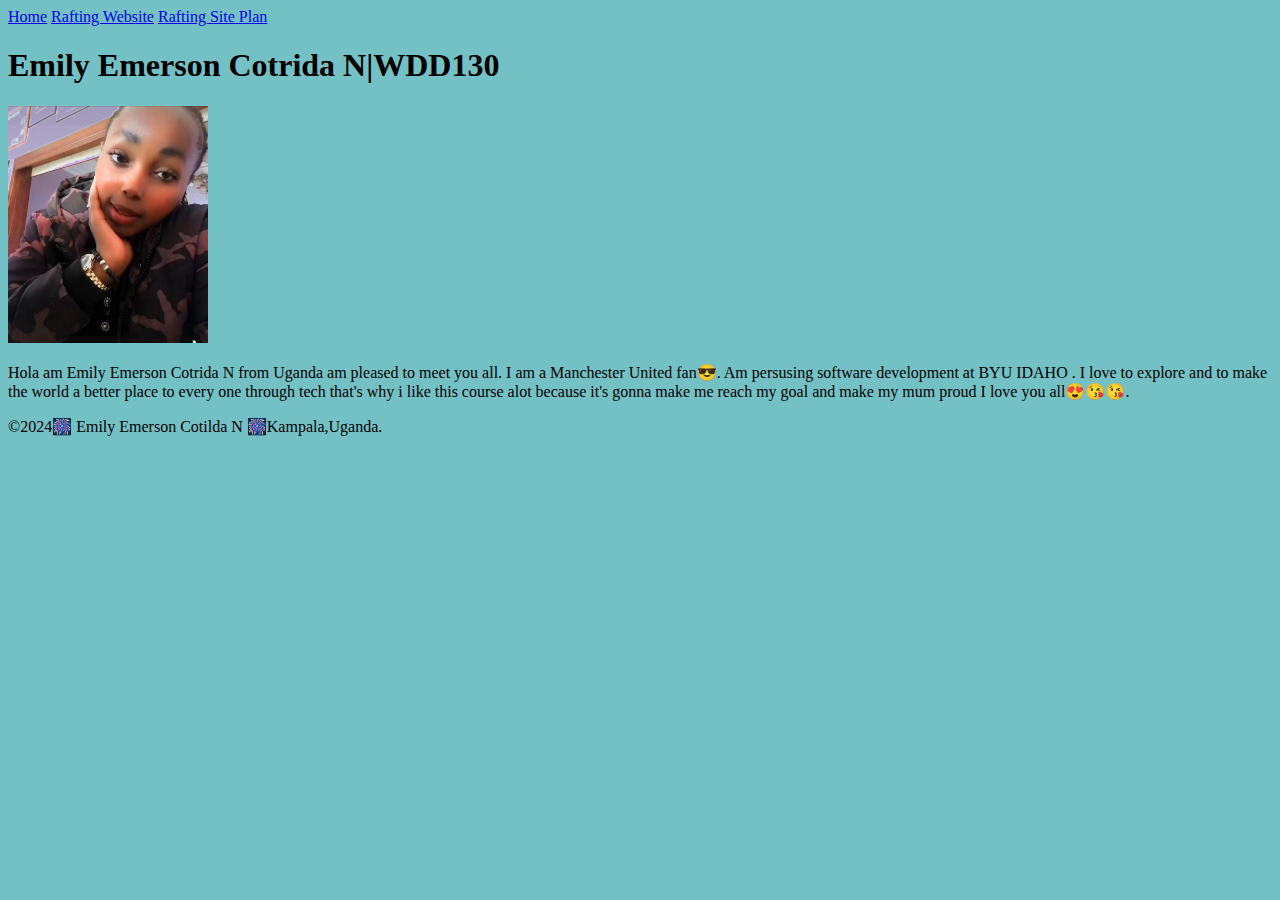
==== index.html @ 860ee117 "added background b" ====
<!DOCTYPE html>
<html lang="en">
<head>
    <meta charset="UTF-8">
    <meta name="viewport" content="width=device-width, initial-scale=1.0">
    <link rel="stylesheet" href="styles/styles.css">
    <title>EMILY EMERSON COTRIDA N |WDD130</title>
</head>
<body>
    <header>
        <nav>
            <a href="#">Home</a>
            <a href="wwr/">Rafting Website</a>
            <a href="wwr/site-plan-rafting.html">Rafting Site Plan</a>
        </nav>
    </header>
    <main>
        <h1>Emily Emerson Cotrida N|WDD130</h1>
        <img src="images/profile.jpg" alt="Hola am Emily Emerson Cotrida N" width="200">
        <p>Hola am Emily Emerson Cotrida N from Uganda am pleased to meet you all. I am a Manchester United fan😎.
            Am persusing software development at BYU IDAHO . I love to explore and to make the world a better place to every one
            through tech that's why i like this course alot because it's gonna make me reach my goal and make my mum proud
            I love you all😍😘😘.</p>
    </main>
    <footer>
        <p>&copy;2024🎆 Emily Emerson Cotilda N 🎆Kampala,Uganda. </p>
    </footer>
    
</body>
</html>
---- styles/styles.css ----
body{
    background-color: rgb(116, 193, 197);
}
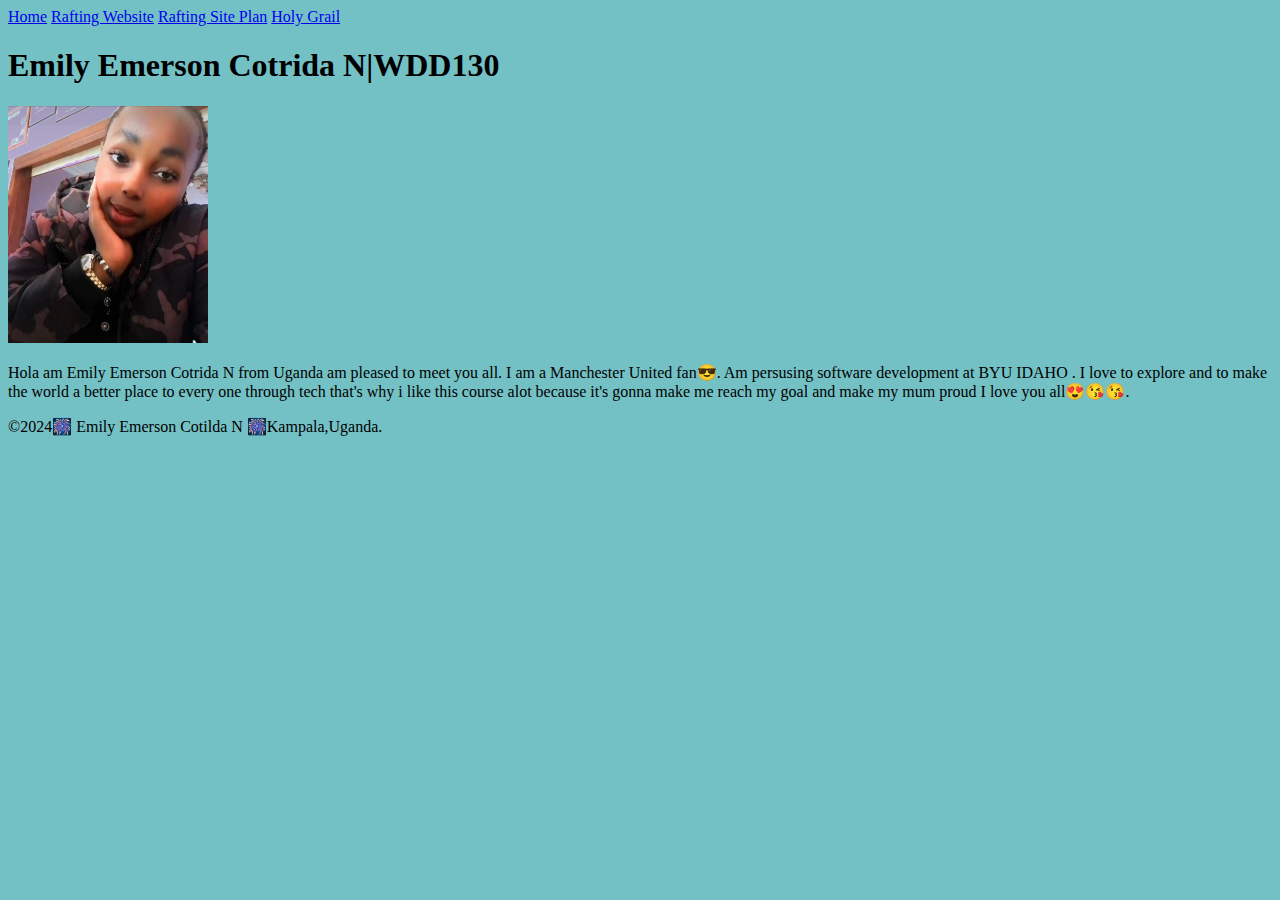
==== commit 26e41d54: "holy grail link" ====
--- a/index.html
+++ b/index.html
@@ -1,5 +1,5 @@
 <!DOCTYPE html>
-<html lang="en">
+<html lang="en-US">
 <head>
     <meta charset="UTF-8">
     <meta name="viewport" content="width=device-width, initial-scale=1.0">
@@ -9,9 +9,10 @@
 <body>
     <header>
         <nav>
-            <a href="#">Home</a>
+            <a href="index.html">Home</a>
             <a href="wwr/">Rafting Website</a>
             <a href="wwr/site-plan-rafting.html">Rafting Site Plan</a>
+            <a href="week 02/holygrail.html">Holy Grail</a>
         </nav>
     </header>
     <main>
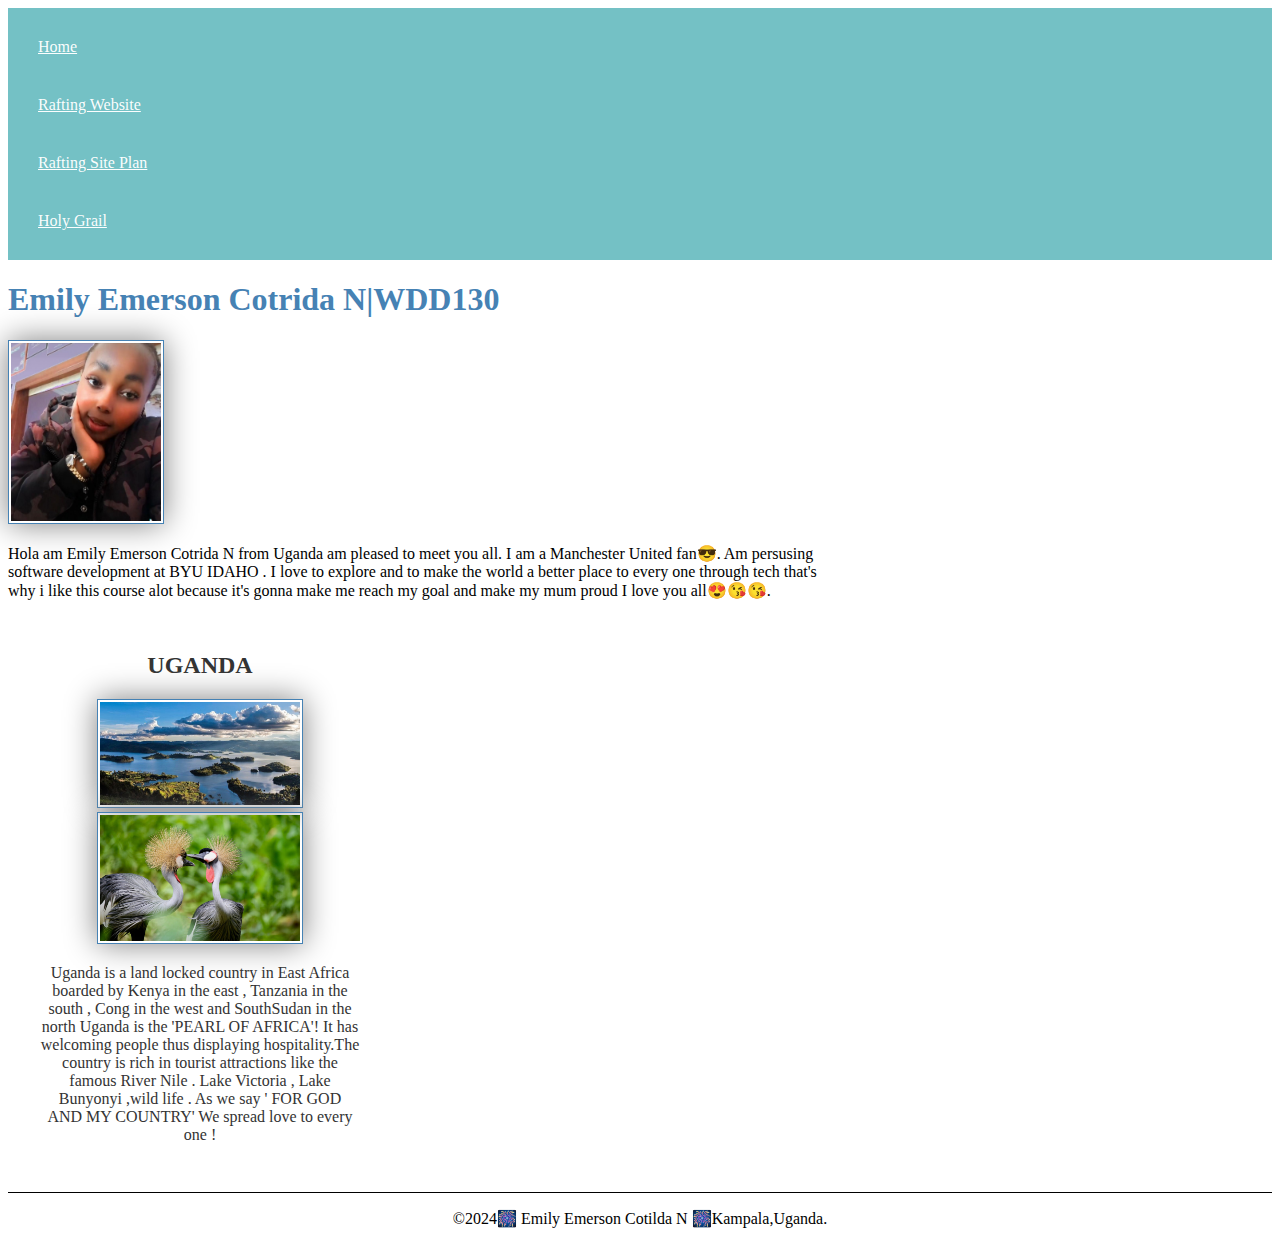
==== commit d2462f85: "new images" ====
--- a/index.html
+++ b/index.html
@@ -3,8 +3,14 @@
 <head>
     <meta charset="UTF-8">
     <meta name="viewport" content="width=device-width, initial-scale=1.0">
+    <title>EMILY EMERSON COTRIDA N |WDD130</title>
+    <meta name="description" content="HEllo am Emily Emerson Cotilda N  a software development student Welcome to my homepage!
+      I am a passionate  and dedicated software development student exploring the world of coding, app development, and software engineering.
+      This page features my projects so join me as I explore innovative solutions and share my passion for creating software that makes a difference to the world.">
+    <meta name="author" content="Emily Emerson Cotilda N">
+
     <link rel="stylesheet" href="styles/styles.css">
-    <title>EMILY EMERSON COTRIDA N |WDD130</title>
+    
 </head>
 <body>
     <header>
@@ -23,6 +29,15 @@
             through tech that's why i like this course alot because it's gonna make me reach my goal and make my mum proud
             I love you all😍😘😘.</p>
     </main>
+    <aside>
+        <h2>UGANDA</h2>
+        <img src="images/Uganda 2.jpg" alt="Uganda lake Bunyonyi">
+        <img src="images/Uganda.jpg" alt="Uganda Crested Crane">
+        <p>Uganda is a land locked country  in East Africa boarded by Kenya in the east , Tanzania in the south , Cong in the west and SouthSudan in the north
+           Uganda is the 'PEARL OF AFRICA'! It has welcoming people thus displaying hospitality.The country is rich in tourist attractions like the famous 
+           River Nile . Lake Victoria , Lake Bunyonyi ,wild life . As we say ' FOR GOD AND MY COUNTRY' We spread love to every one !
+        </p>
+    </aside>
     <footer>
         <p>&copy;2024🎆 Emily Emerson Cotilda N 🎆Kampala,Uganda. </p>
     </footer>
--- a/styles/styles.css
+++ b/styles/styles.css
@@ -1,3 +1,46 @@
-body{
+nav {
     background-color: rgb(116, 193, 197);
+    padding: 10px;
+}
+nav a {
+    color: rgba(255, 255, 255, 0.979);
+    display: block;
+    padding: 20px;
+}
+h1 {
+  color:steelblue ;
+}
+img {
+   width: 150px;
+   height: auto;
+   border: 1px solid steelblue;
+   padding: 2px;
+   box-shadow: 0 0 30px gray;
+}
+p {
+  padding:10px ;
+}
+main {max-width: 840px;}
+aside{
+  width: 20rem;
+  margin: 1rem;
+  border: 1px;
+  padding: 1rem;
+  background-attachment: #eee;
+  color: #333;
+  text-align: center;
+}
+aside img {
+  width: 200px;
+  height: auto;
+}
+main img{
+  width: 150px;
+  height: auto;
+}
+p{padding: 0;}
+footer{
+  margin-top: 15px;
+  border-top: 1px solid #000;
+  text-align: center;
 }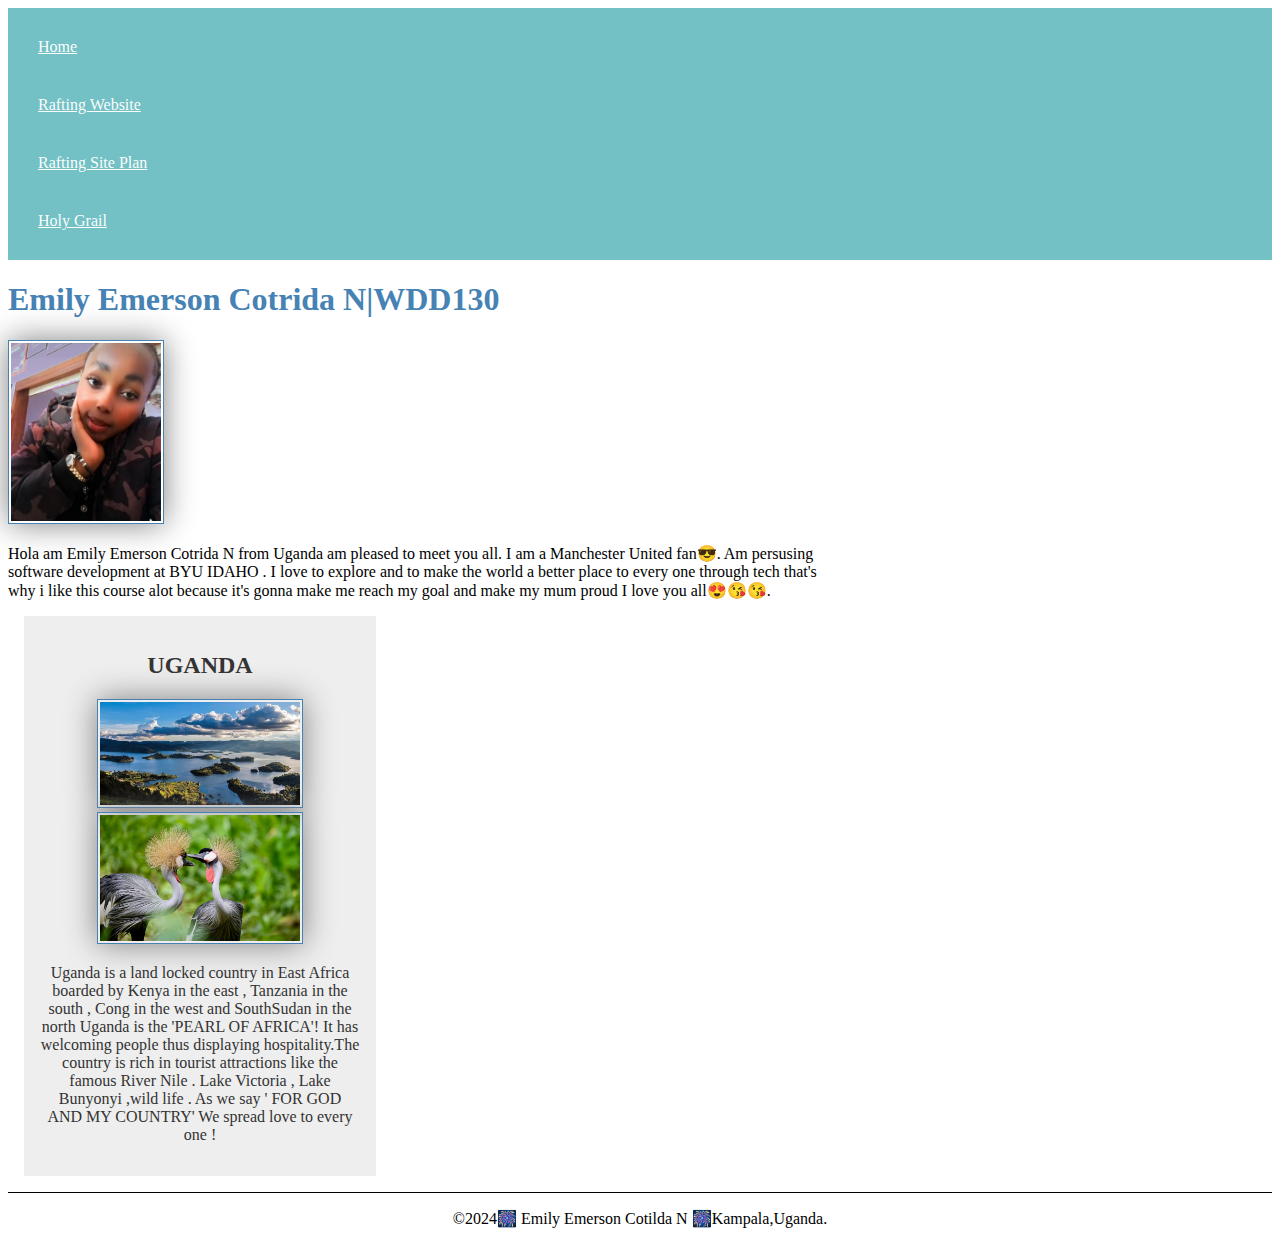
==== commit 9b1fdf5d: "checked and validated work" ====
--- a/index.html
+++ b/index.html
@@ -18,7 +18,7 @@
             <a href="index.html">Home</a>
             <a href="wwr/">Rafting Website</a>
             <a href="wwr/site-plan-rafting.html">Rafting Site Plan</a>
-            <a href="week 02/holygrail.html">Holy Grail</a>
+            <a href="week02/holygrail.html">Holy Grail</a>
         </nav>
     </header>
     <main>
@@ -31,7 +31,7 @@
     </main>
     <aside>
         <h2>UGANDA</h2>
-        <img src="images/Uganda 2.jpg" alt="Uganda lake Bunyonyi">
+        <img src="images/Uganda2.jpg" alt="Uganda lake Bunyonyi">
         <img src="images/Uganda.jpg" alt="Uganda Crested Crane">
         <p>Uganda is a land locked country  in East Africa boarded by Kenya in the east , Tanzania in the south , Cong in the west and SouthSudan in the north
            Uganda is the 'PEARL OF AFRICA'! It has welcoming people thus displaying hospitality.The country is rich in tourist attractions like the famous 
--- a/styles/styles.css
+++ b/styles/styles.css
@@ -26,7 +26,7 @@
   margin: 1rem;
   border: 1px;
   padding: 1rem;
-  background-attachment: #eee;
+  background-color: #eee;
   color: #333;
   text-align: center;
 }
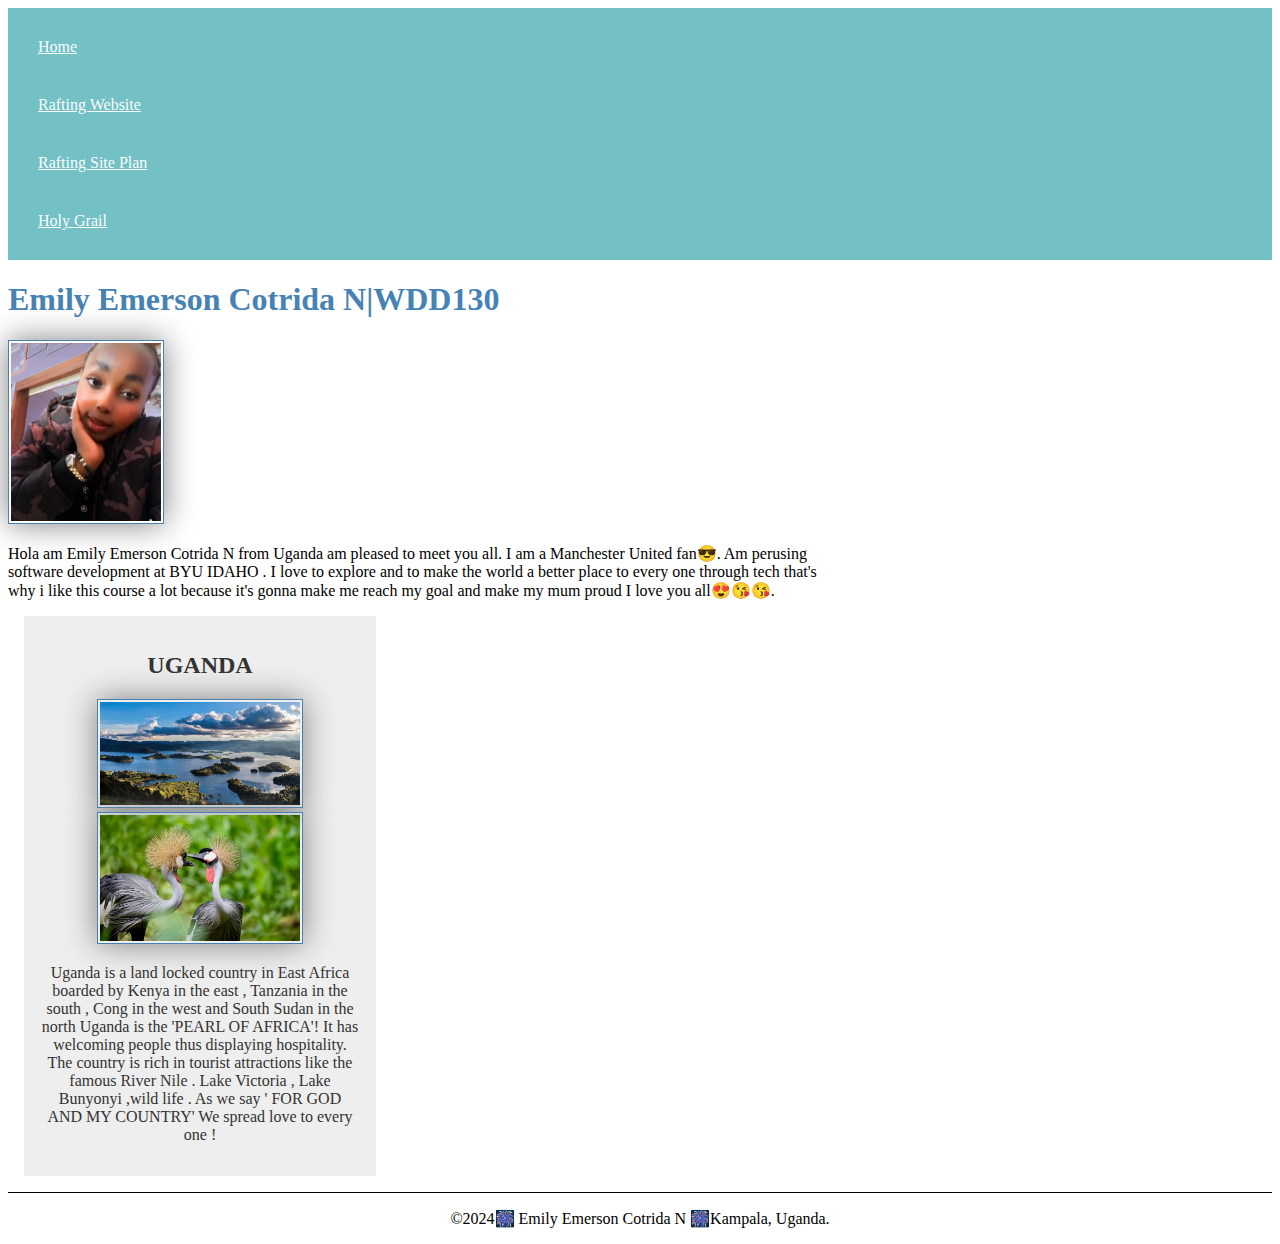
==== commit 50054e7f: "clear error" ====
--- a/index.html
+++ b/index.html
@@ -4,10 +4,10 @@
     <meta charset="UTF-8">
     <meta name="viewport" content="width=device-width, initial-scale=1.0">
     <title>EMILY EMERSON COTRIDA N |WDD130</title>
-    <meta name="description" content="HEllo am Emily Emerson Cotilda N  a software development student Welcome to my homepage!
+    <meta name="description" content="Hello am Emily Emerson Cotrida N  a software development student Welcome to my homepage!
       I am a passionate  and dedicated software development student exploring the world of coding, app development, and software engineering.
       This page features my projects so join me as I explore innovative solutions and share my passion for creating software that makes a difference to the world.">
-    <meta name="author" content="Emily Emerson Cotilda N">
+    <meta name="author" content="Emily Emerson Cotrida N">
 
     <link rel="stylesheet" href="styles/styles.css">
     
@@ -25,21 +25,21 @@
         <h1>Emily Emerson Cotrida N|WDD130</h1>
         <img src="images/profile.jpg" alt="Hola am Emily Emerson Cotrida N" width="200">
         <p>Hola am Emily Emerson Cotrida N from Uganda am pleased to meet you all. I am a Manchester United fan😎.
-            Am persusing software development at BYU IDAHO . I love to explore and to make the world a better place to every one
-            through tech that's why i like this course alot because it's gonna make me reach my goal and make my mum proud
+            Am perusing software development at BYU IDAHO . I love to explore and to make the world a better place to every one
+            through tech that's why i like this course a lot because it's gonna make me reach my goal and make my mum proud
             I love you all😍😘😘.</p>
     </main>
     <aside>
         <h2>UGANDA</h2>
         <img src="images/Uganda2.jpg" alt="Uganda lake Bunyonyi">
         <img src="images/Uganda.jpg" alt="Uganda Crested Crane">
-        <p>Uganda is a land locked country  in East Africa boarded by Kenya in the east , Tanzania in the south , Cong in the west and SouthSudan in the north
-           Uganda is the 'PEARL OF AFRICA'! It has welcoming people thus displaying hospitality.The country is rich in tourist attractions like the famous 
+        <p>Uganda is a land locked country  in East Africa boarded by Kenya in the east , Tanzania in the south , Cong in the west and South Sudan in the north
+           Uganda is the 'PEARL OF AFRICA'! It has welcoming people thus displaying hospitality. The country is rich in tourist attractions like the famous 
            River Nile . Lake Victoria , Lake Bunyonyi ,wild life . As we say ' FOR GOD AND MY COUNTRY' We spread love to every one !
         </p>
     </aside>
     <footer>
-        <p>&copy;2024🎆 Emily Emerson Cotilda N 🎆Kampala,Uganda. </p>
+        <p>&copy;2024🎆 Emily Emerson Cotrida N 🎆Kampala, Uganda. </p>
     </footer>
     
 </body>
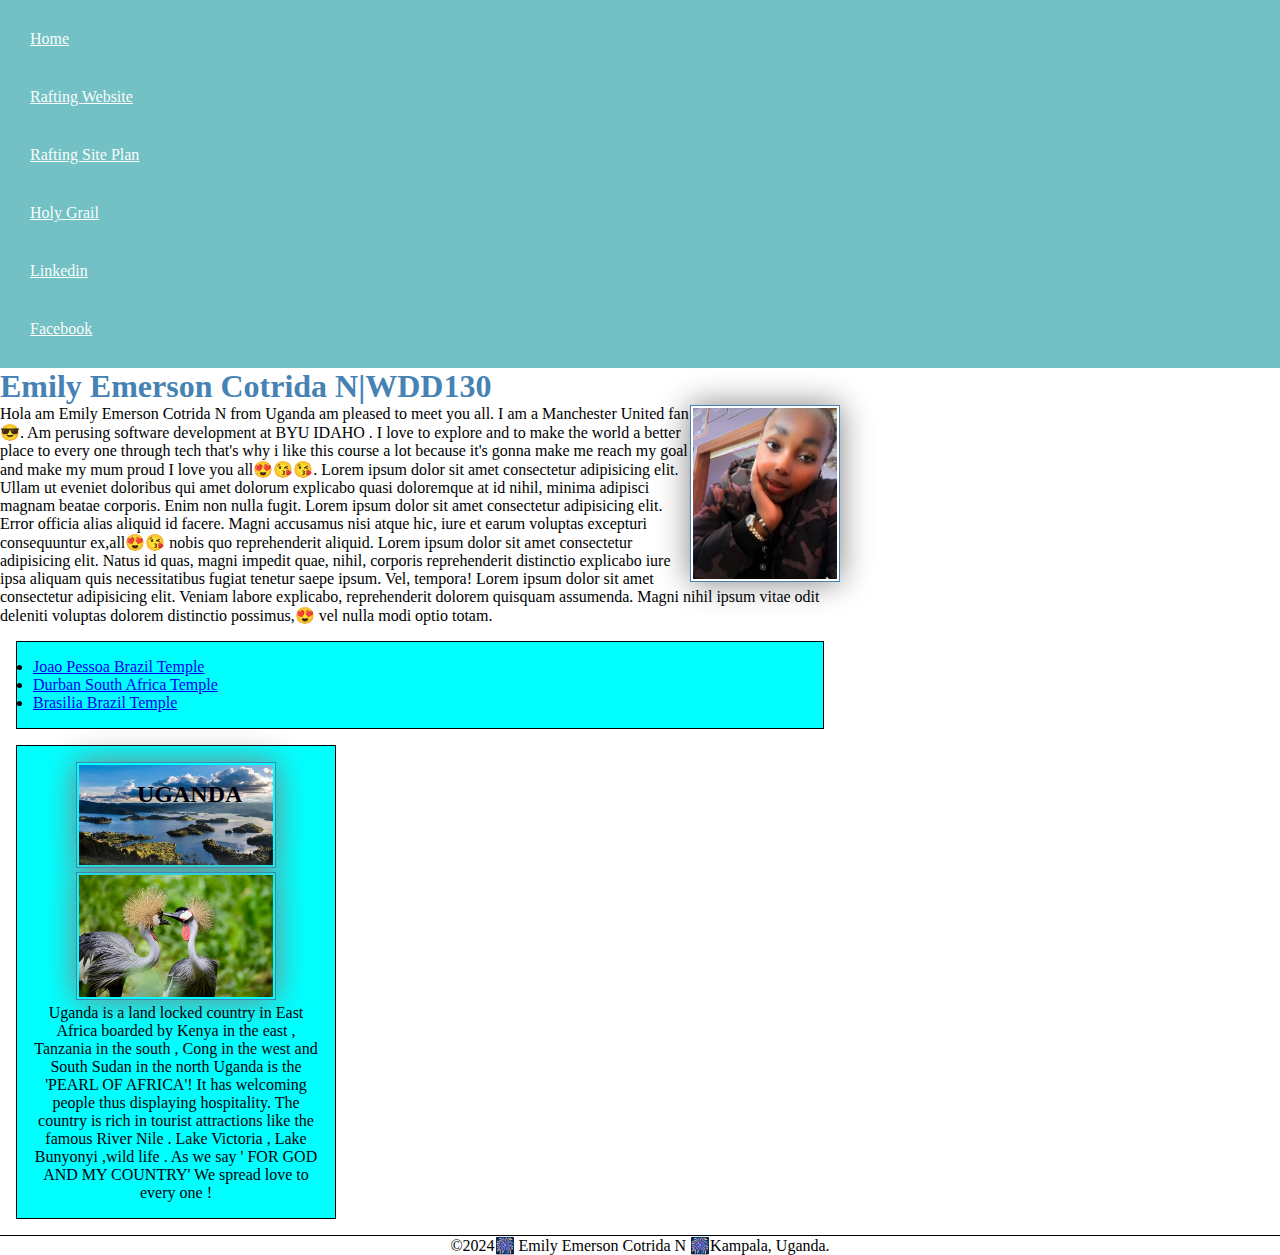
==== commit a4a216f3: "modified home page" ====
--- a/index.html
+++ b/index.html
@@ -19,6 +19,8 @@
             <a href="wwr/">Rafting Website</a>
             <a href="wwr/site-plan-rafting.html">Rafting Site Plan</a>
             <a href="week02/holygrail.html">Holy Grail</a>
+            <a href="https://www.linkedin.com/in/emily-emerson-27a28729b/">Linkedin</a>
+            <a href="https://facebook.com">Facebook</a>
         </nav>
     </header>
     <main>
@@ -27,9 +29,21 @@
         <p>Hola am Emily Emerson Cotrida N from Uganda am pleased to meet you all. I am a Manchester United fan😎.
             Am perusing software development at BYU IDAHO . I love to explore and to make the world a better place to every one
             through tech that's why i like this course a lot because it's gonna make me reach my goal and make my mum proud
-            I love you all😍😘😘.</p>
+            I love you all😍😘😘. Lorem ipsum dolor sit amet consectetur adipisicing elit. Ullam ut eveniet doloribus qui amet dolorum explicabo quasi doloremque at id nihil, minima adipisci magnam beatae corporis. Enim non nulla fugit.
+            Lorem ipsum dolor sit amet consectetur adipisicing elit. Error officia alias aliquid id facere. Magni accusamus nisi atque hic, iure et earum voluptas excepturi consequuntur ex,all😍😘 nobis quo reprehenderit aliquid. 
+            Lorem ipsum dolor sit amet consectetur adipisicing elit. Natus id quas, magni impedit quae, nihil, corporis reprehenderit distinctio explicabo iure ipsa aliquam quis necessitatibus fugiat tenetur saepe ipsum. Vel, tempora!
+            Lorem ipsum dolor sit amet consectetur adipisicing elit. Veniam labore explicabo, reprehenderit dolorem quisquam assumenda. Magni nihil ipsum vitae odit deleniti voluptas dolorem distinctio possimus,😍 vel nulla modi optio totam.
+        </p>
+       
+        <ul class="box">
+            <li><a href="https://www.churchofjesuschrist.org/temples/details/joao-pessoa-brazil-temple?lang=eng" target="_blank">Joao Pessoa Brazil Temple </a></li>
+            <li><a href="https://www.churchofjesuschrist.org/temples/details/durban-south-africa-temple?lang=eng" target="blank">Durban South Africa Temple</a></li>
+            <li><a href="https://www.churchofjesuschrist.org/temples/details/brasilia-brazil-temple?lang=eng" target="_blank">Brasilia Brazil Temple</a></li>
+        </ul>
+        
     </main>
-    <aside>
+    
+    <aside class="box">  
         <h2>UGANDA</h2>
         <img src="images/Uganda2.jpg" alt="Uganda lake Bunyonyi">
         <img src="images/Uganda.jpg" alt="Uganda Crested Crane">
@@ -37,10 +51,13 @@
            Uganda is the 'PEARL OF AFRICA'! It has welcoming people thus displaying hospitality. The country is rich in tourist attractions like the famous 
            River Nile . Lake Victoria , Lake Bunyonyi ,wild life . As we say ' FOR GOD AND MY COUNTRY' We spread love to every one !
         </p>
+        
     </aside>
+    
     <footer>
         <p>&copy;2024🎆 Emily Emerson Cotrida N 🎆Kampala, Uganda. </p>
     </footer>
     
 </body>
+<!--1st October 2024--> 
 </html>--- a/styles/styles.css
+++ b/styles/styles.css
@@ -1,3 +1,8 @@
+*{
+  margin: 0;
+  padding: 0;
+  box-sizing: border-box;
+}
 nav {
     background-color: rgb(116, 193, 197);
     padding: 10px;
@@ -21,26 +26,42 @@
   padding:10px ;
 }
 main {max-width: 840px;}
+
+aside h2 {
+  position: absolute;
+  top: 35px;
+  left: 120px;
+}
 aside{
   width: 20rem;
-  margin: 1rem;
-  border: 1px;
-  padding: 1rem;
-  background-color: #eee;
-  color: #333;
   text-align: center;
+  position: relative;
 }
 aside img {
   width: 200px;
   height: auto;
 }
+
+
 main img{
   width: 150px;
   height: auto;
+  float: right;
 }
 p{padding: 0;}
 footer{
   margin-top: 15px;
   border-top: 1px solid #000;
   text-align: center;
-}+}
+/*Class Selectors*/
+.box {
+  margin: 1rem;
+  padding: 1rem;
+  border: 1px solid #000;
+  background-color: aqua;
+  color: #010008;
+}
+
+
+
